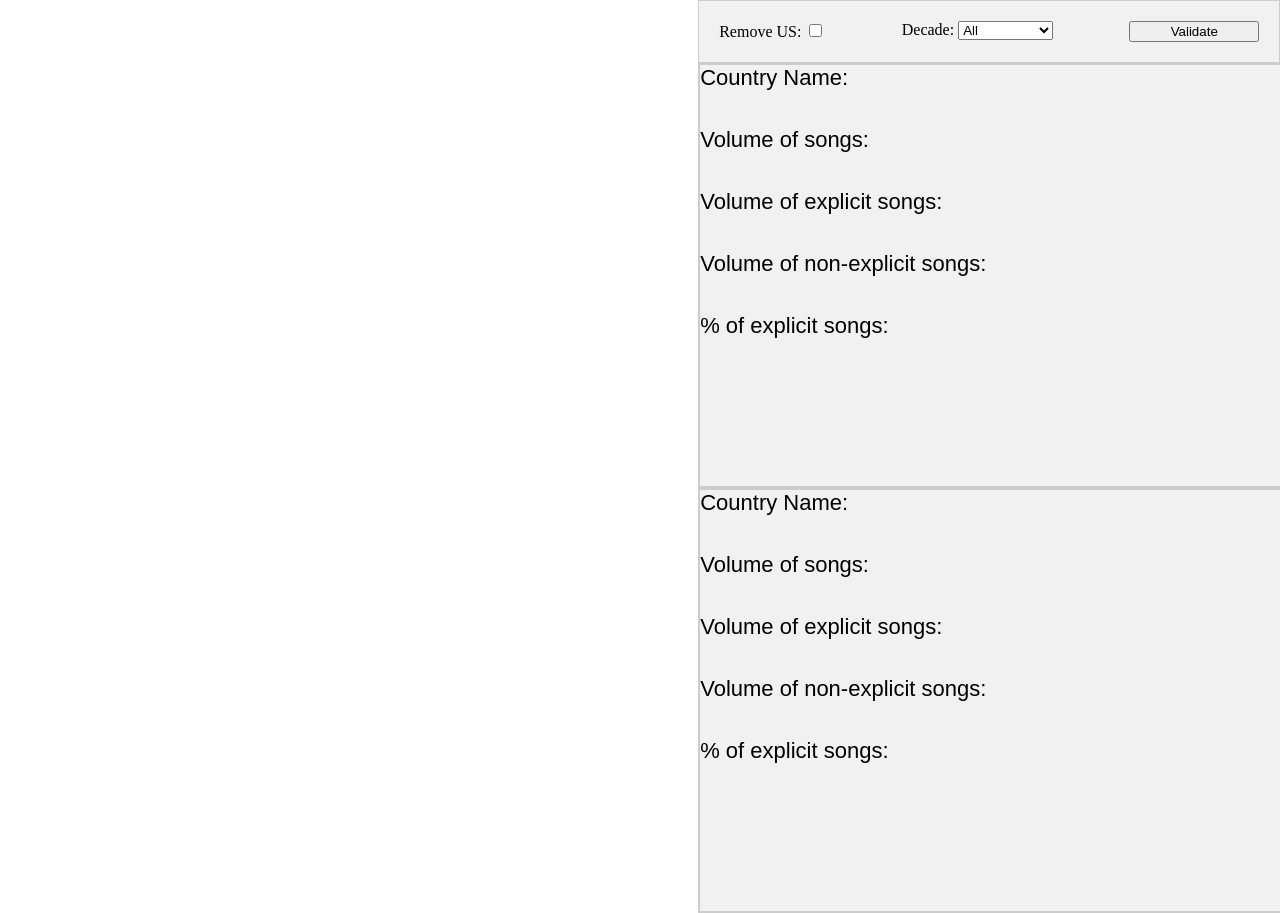
==== visualisation/public/bubble_map/index.html @ 84c1573d "Bubble map added - RemoveUS button added" ====
<!DOCTYPE html>
<html>
<head>
    <meta charset="utf-8">
    <title>TP InfoVis</title>
    <!-- import the d3 library -->
    <script type="text/javascript" src="d3.v5.min.js"></script>
    <link rel="stylesheet" type="text/css" href="style.css">
    <script defer src="script.js"></script>
    <!-- style sheet -->
</head>
<body>
<div class="full-container">
    <div class="left-container">
        <svg id="my_dataviz"></svg>
    </div>
    <div class="right-container">
        <div class="top-right-container">
            <div class="checkbox-group">
                <label for="checkbox1">Remove US:</label>
                <input type="checkbox" id="checkbox1">
            </div>
            <div class="checkbox-group">
                <label for="combo1">Decade:</label>
                <select id="combo1">
                    <option value="All">All</option>
                    <option value="2020">2020</option>
                    <option value="2010">2010</option>
                    <option value="2000">2000</option>
                    <option value="1990">1990</option>
                    <option value="Before 1990">Before 1990</option>
                    <!-- Add more options as needed -->
                </select>
            </div>
            <button id="validate-button">Validate</button>
        </div>
        <div class="bottom-right-container">
            <div class="selected">
                <span id="countryName1">Country Name:</span> <br><br><br>
                <span id="volumeOfSongs1">Volume of songs:</span> <br><br><br>
                <span id="volumeOfExplicitSongs1">Volume of explicit songs:</span> <br><br><br>
                <span id="volumeOfNonExplicitSongs1">Volume of non-explicit songs:</span> <br><br><br>
                <span id="percentExplicitSongs1">% of explicit songs:</span> <br><br><br>
            </div>
            <div class="selected">
                <span id="countryName2">Country Name:</span> <br><br><br>
                <span id="volumeOfSongs2">Volume of songs:</span> <br><br><br>
                <span id="volumeOfExplicitSongs2">Volume of explicit songs:</span> <br><br><br>
                <span id="volumeOfNonExplicitSongs2">Volume of non-explicit songs:</span> <br><br><br>
                <span id="percentExplicitSongs2">% of explicit songs:</span> <br><br><br>
            </div>
        </div>
    </div>
</div>
</body>
</html>
---- visualisation/public/bubble_map/style.css ----
/* Style the body and provide some spacing */
body {
    margin: 0;
}

.selected span {
    font-family: 'Your Font Name', sans-serif;
    font-size: 22px;
}

.selected{
    width: 100%;
    height: 50%;
    border: 2px solid #ccc;
    flex-direction: column;
}

.myCircles:hover{
    stroke: black;
    stroke-width: 200px;
}

/* Style the main container div */
.full-container {
    display: flex;
    height: 100vh;
    width: 100%;
}

.right-container {
    display: flex;
    height: 100vh;
    width : 50%;
    flex-direction: column;
}

/* Style the top-right container */
.top-right-container {
    min-width: 500px; /* Define a minimum width for the top-right container */
    padding: 20px;
    background-color: #f1f1f1;
    border: 1px solid #ccc;
    display: flex;
    max-height : 50px;
    flex-direction: row; /* Change the flex direction to column */
}

/* Style the bottom-right container to take all the remaining space */
.bottom-right-container {
    min-height : 850px;
    background-color: #f1f1f1;
    display: flex;
    flex-direction: column;
}

.left-container{
    width: 60%;
}

/* Style the checkbox group */
.checkbox-group {
    flex-grow: 1; /* Allow elements to grow and fill available space */
    margin-right: 10px; /* Add spacing between elements */
}

/* Style the Validate button */
#validate-button {
    flex-grow: 1; /* Allow button to grow and fill available space */
}
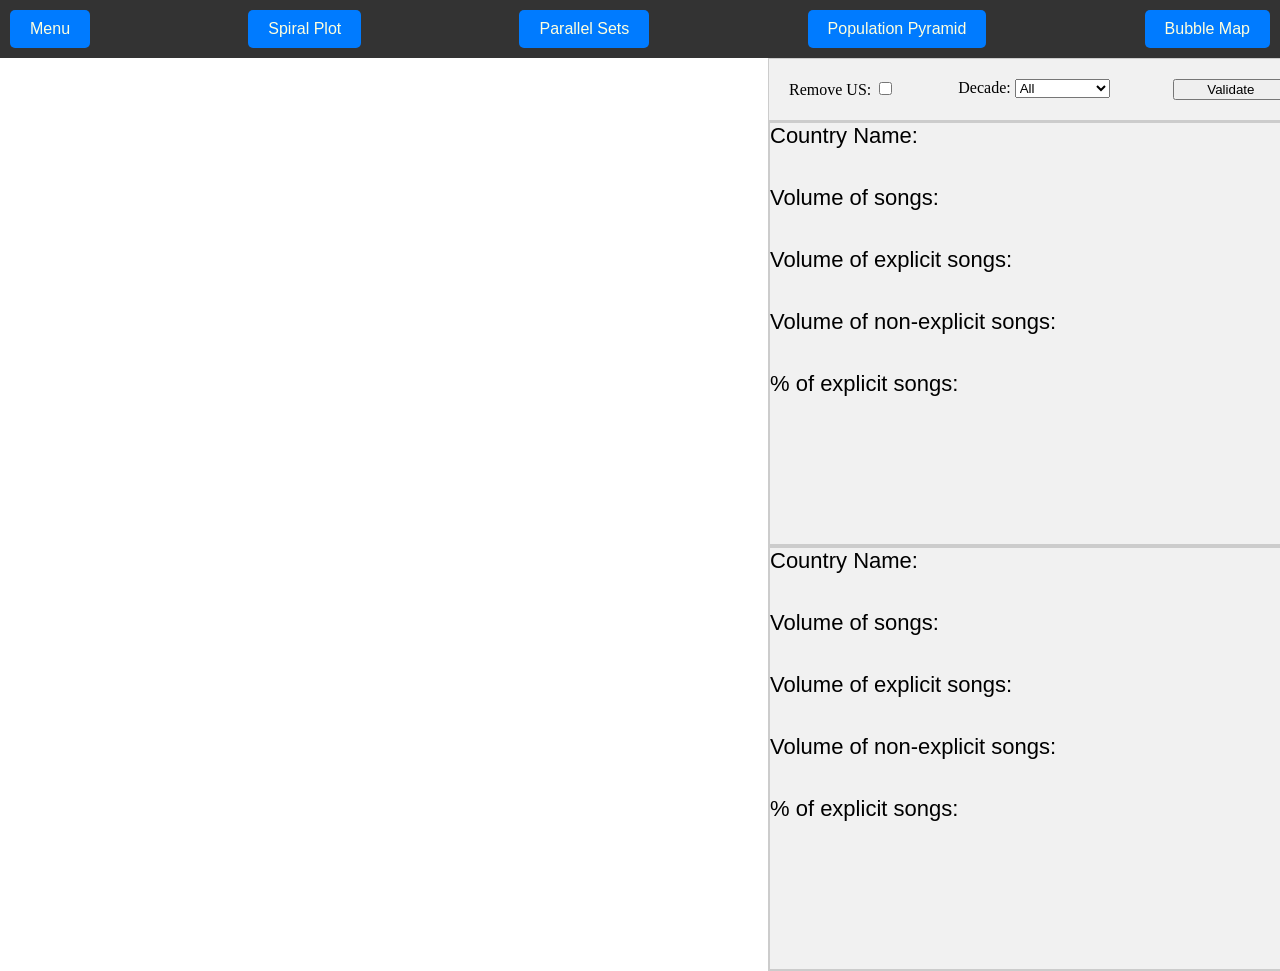
==== commit a03653d0: "Headers" ====
--- a/visualisation/public/bubble_map/index.html
+++ b/visualisation/public/bubble_map/index.html
@@ -4,12 +4,20 @@
     <meta charset="utf-8">
     <title>TP InfoVis</title>
     <!-- import the d3 library -->
-    <script type="text/javascript" src="d3.v5.min.js"></script>
+    <script type="text/javascript" src="../lib/d3js.org_d3.v5.js"></script>
+<!--    <link rel="stylesheet" type="text/css" href="../style.css">-->
     <link rel="stylesheet" type="text/css" href="style.css">
     <script defer src="script.js"></script>
     <!-- style sheet -->
 </head>
 <body>
+<header>
+    <button onclick="window.location.href='../index.html'">Menu</button>
+    <button onclick="window.location.href='../spiral_plot/index.html'">Spiral Plot</button>
+    <button onclick="window.location.href='../parallel_sets/index.html'">Parallel Sets</button>
+    <button onclick="window.location.href='../population_pyramide/main.html'">Population Pyramid</button>
+    <button onclick="window.location.href='../bubble_map/index.html'">Bubble Map</button>
+</header>
 <div class="full-container">
     <div class="left-container">
         <svg id="my_dataviz"></svg>
--- a/visualisation/public/style.css
+++ b/visualisation/public/style.css
@@ -0,0 +1,38 @@
+/* style.css */
+
+body {
+    font-family: Arial, sans-serif;
+    text-align: center;
+    /*margin: 50px;*/
+    margin: 0;
+    padding: 0;
+}
+
+button {
+    padding: 10px 20px;
+    font-size: 16px;
+    margin: 10px;
+    cursor: pointer;
+    background-color: #007BFF;
+    color: #FFFFDD;
+    border: none;
+    border-radius: 5px;
+}
+
+button:hover {
+    background-color: #0056b3;
+}
+
+button:disabled {
+    background-color: #999999;
+    cursor: not-allowed;
+}
+
+header {
+    background-color: #333; /* Set the background color */
+    color: #FFFFDD; /* Set the text color */
+    /*padding: 10px; !* Add some padding for spacing *!*/
+    display: flex; /* Use flexbox for layout */
+    justify-content: space-between; /* Space items evenly */
+    align-items: center; /* Align items vertically */
+}
--- a/visualisation/public/bubble_map/style.css
+++ b/visualisation/public/bubble_map/style.css
@@ -68,3 +68,31 @@
     flex-grow: 1; /* Allow button to grow and fill available space */
 }
 
+header > button {
+    padding: 10px 20px;
+    font-size: 16px;
+    margin: 10px;
+    cursor: pointer;
+    background-color: #007BFF;
+    color: #FFFFDD;
+    border: none;
+    border-radius: 5px;
+}
+
+header > button:hover {
+    background-color: #0056b3;
+}
+
+header > button:disabled {
+    background-color: #999999;
+    cursor: not-allowed;
+}
+
+header {
+    background-color: #333; /* Set the background color */
+    color: #FFFFDD; /* Set the text color */
+    /*padding: 10px; !* Add some padding for spacing *!*/
+    display: flex; /* Use flexbox for layout */
+    justify-content: space-between; /* Space items evenly */
+    align-items: center; /* Align items vertically */
+}
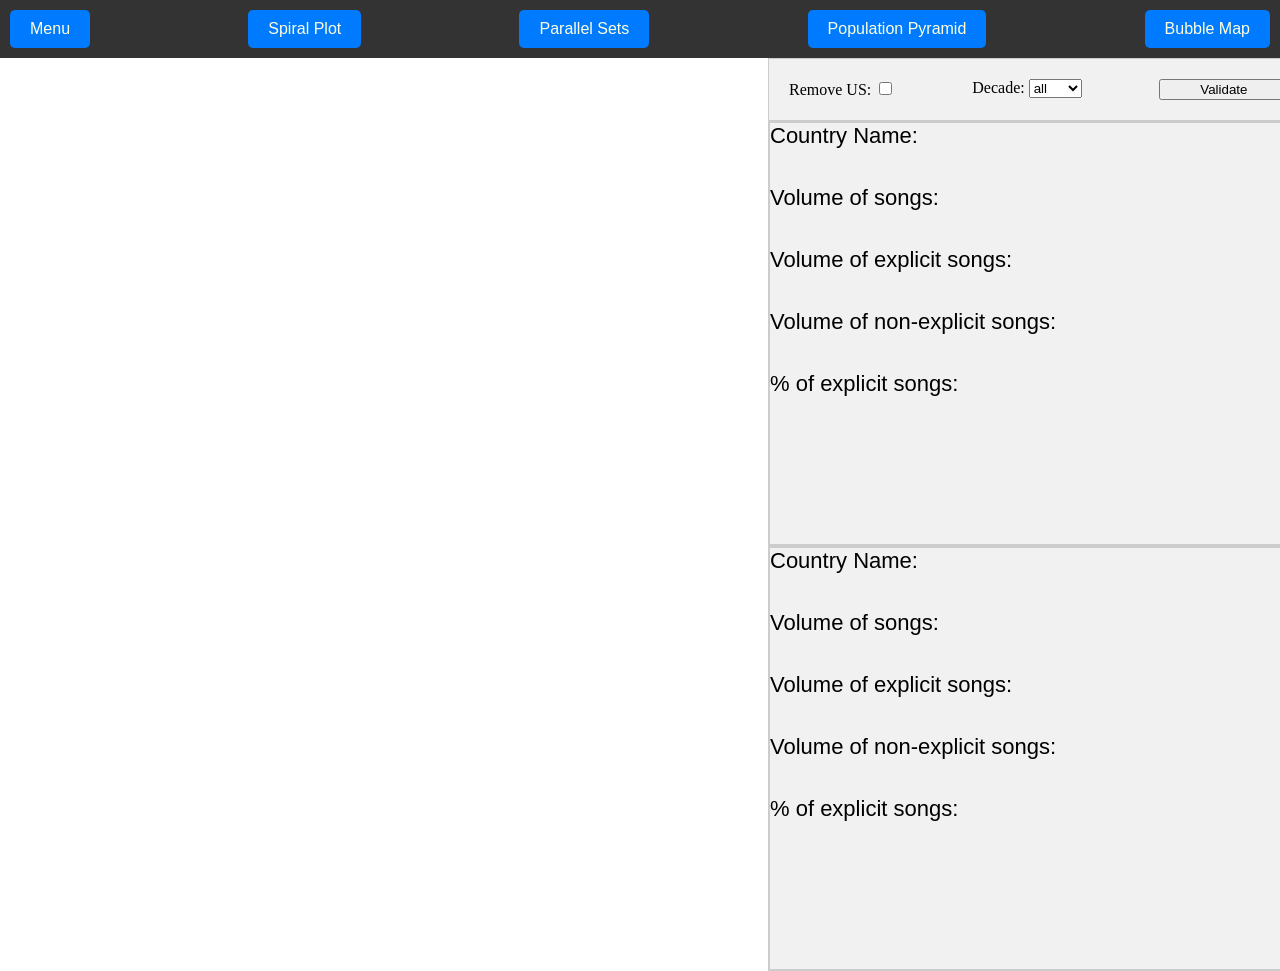
==== commit 04867ccc: "added Decade Filter" ====
--- a/visualisation/public/bubble_map/index.html
+++ b/visualisation/public/bubble_map/index.html
@@ -31,12 +31,13 @@
             <div class="checkbox-group">
                 <label for="combo1">Decade:</label>
                 <select id="combo1">
-                    <option value="All">All</option>
-                    <option value="2020">2020</option>
+                    <option value="all">all</option>
                     <option value="2010">2010</option>
                     <option value="2000">2000</option>
                     <option value="1990">1990</option>
-                    <option value="Before 1990">Before 1990</option>
+                    <option value="1980">1980</option>
+                    <option value="1970">1970</option>
+                    <option value="other">other</option>
                     <!-- Add more options as needed -->
                 </select>
             </div>
